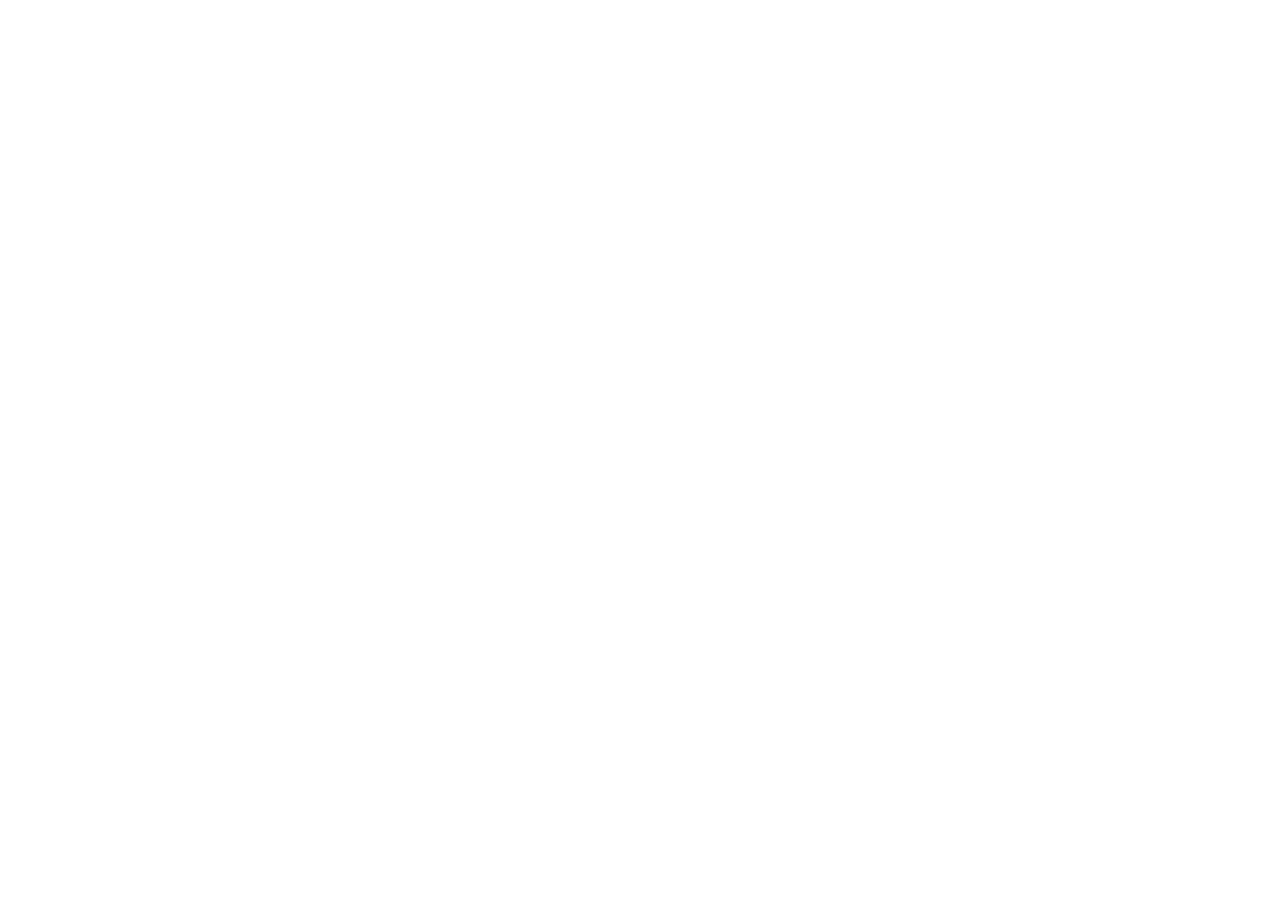
==== main.html @ 38050863 "docs: first commit" ====
<!DOCTYPE html>
<html lang="en">
<head>
    <meta charset="UTF-8">
    <meta name="viewport" content="width=device-width, initial-scale=1.0">
    <title>Document</title>
</head>
<body>
    
</body>
</html>
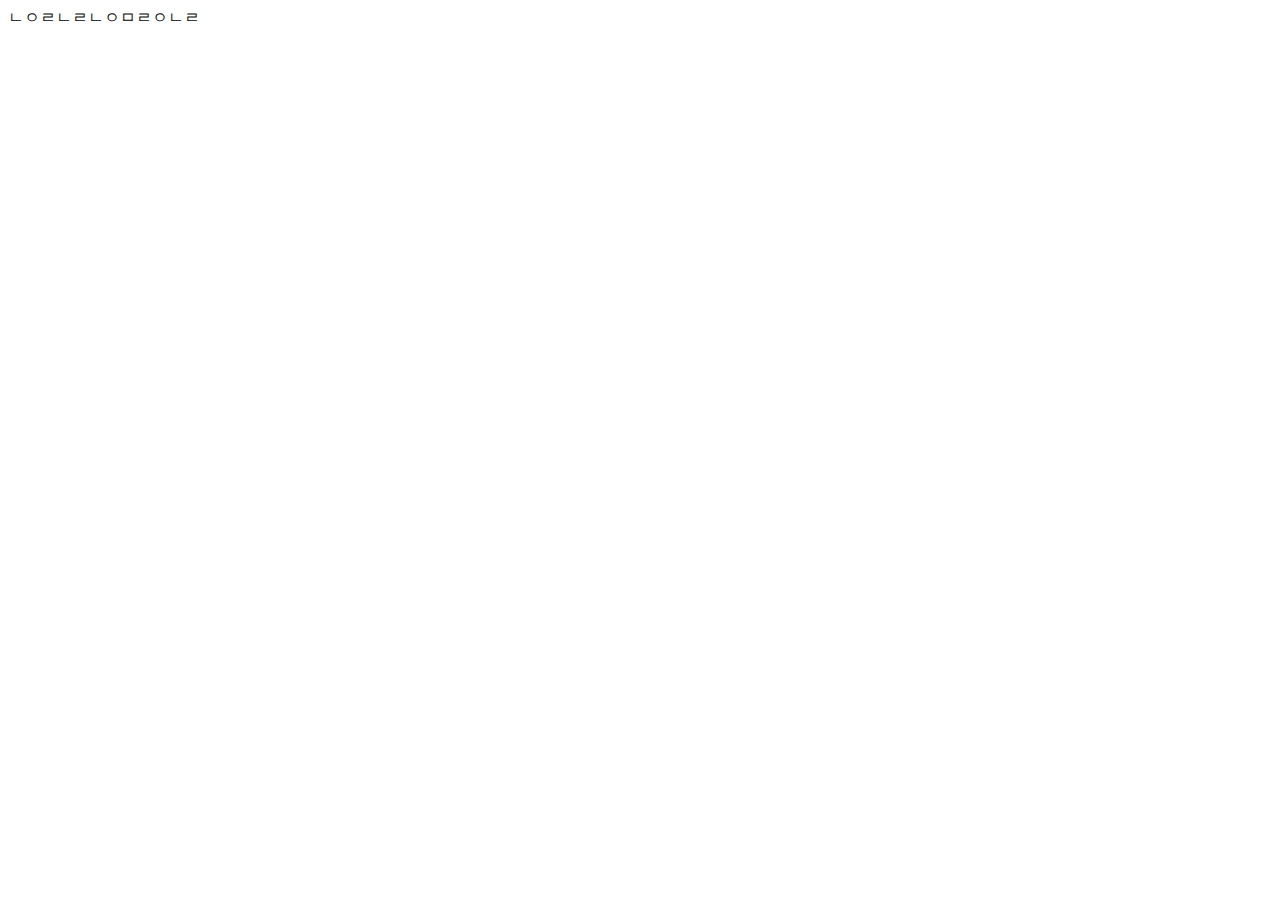
==== commit 5709d7f5: "Update main.html" ====
--- a/main.html
+++ b/main.html
@@ -6,6 +6,6 @@
     <title>Document</title>
 </head>
 <body>
-    
+    ㄴㅇㄹㄴㄹㄴㅇㅁㄹㅇㄴㄹ
 </body>
 </html>